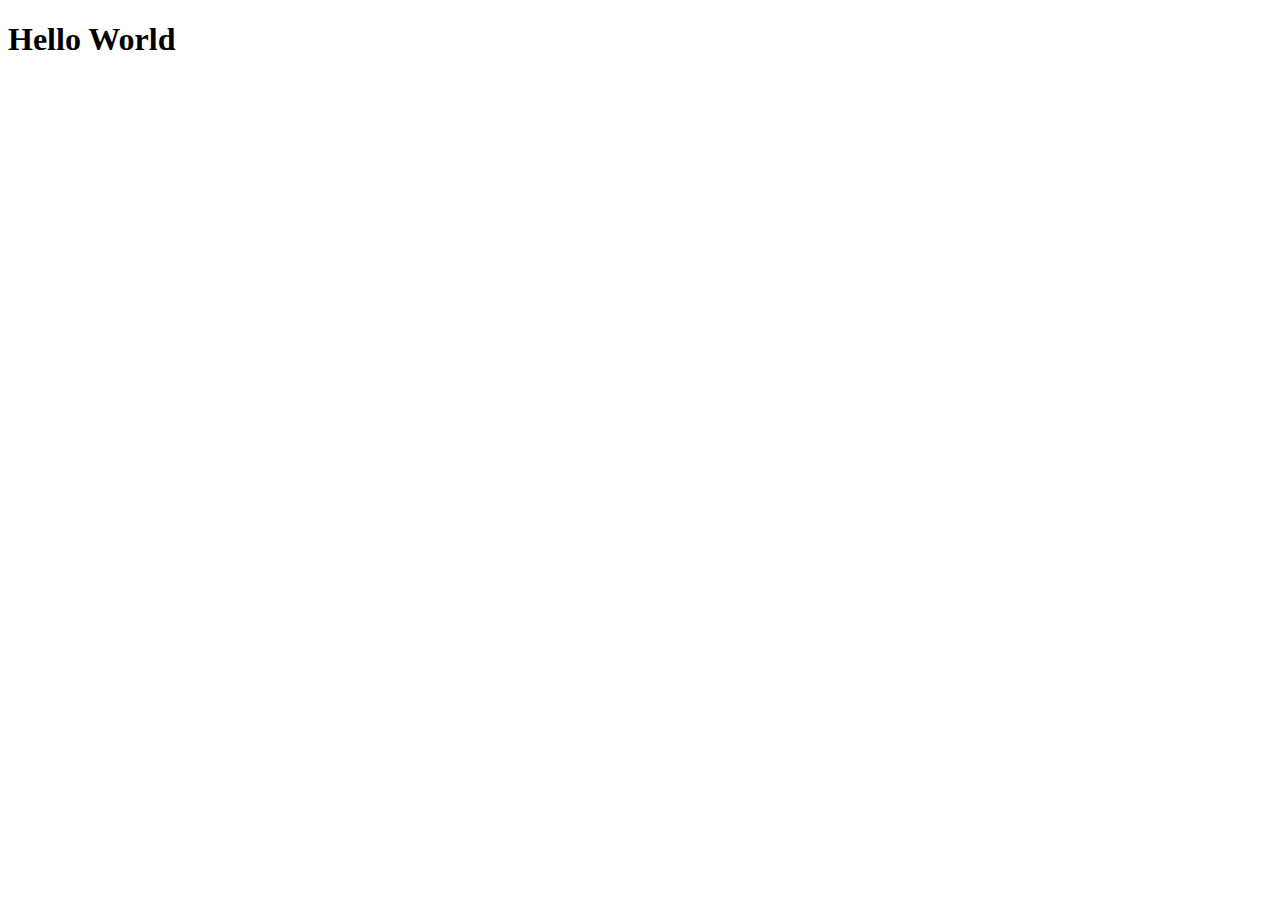
==== index.html @ 298a6645 "inital" ====
<!DOCTYPE html>
<html lang="en">
<head>
    <meta charset="UTF-8">
    <meta name="viewport" content="width=device-width, initial-scale=1.0">
    <meta http-equiv="X-UA-Compatible" content="ie=edge">
    <title>Document</title>
</head>
<body>
    <h1>Hello World</h1>
</body>
</html>
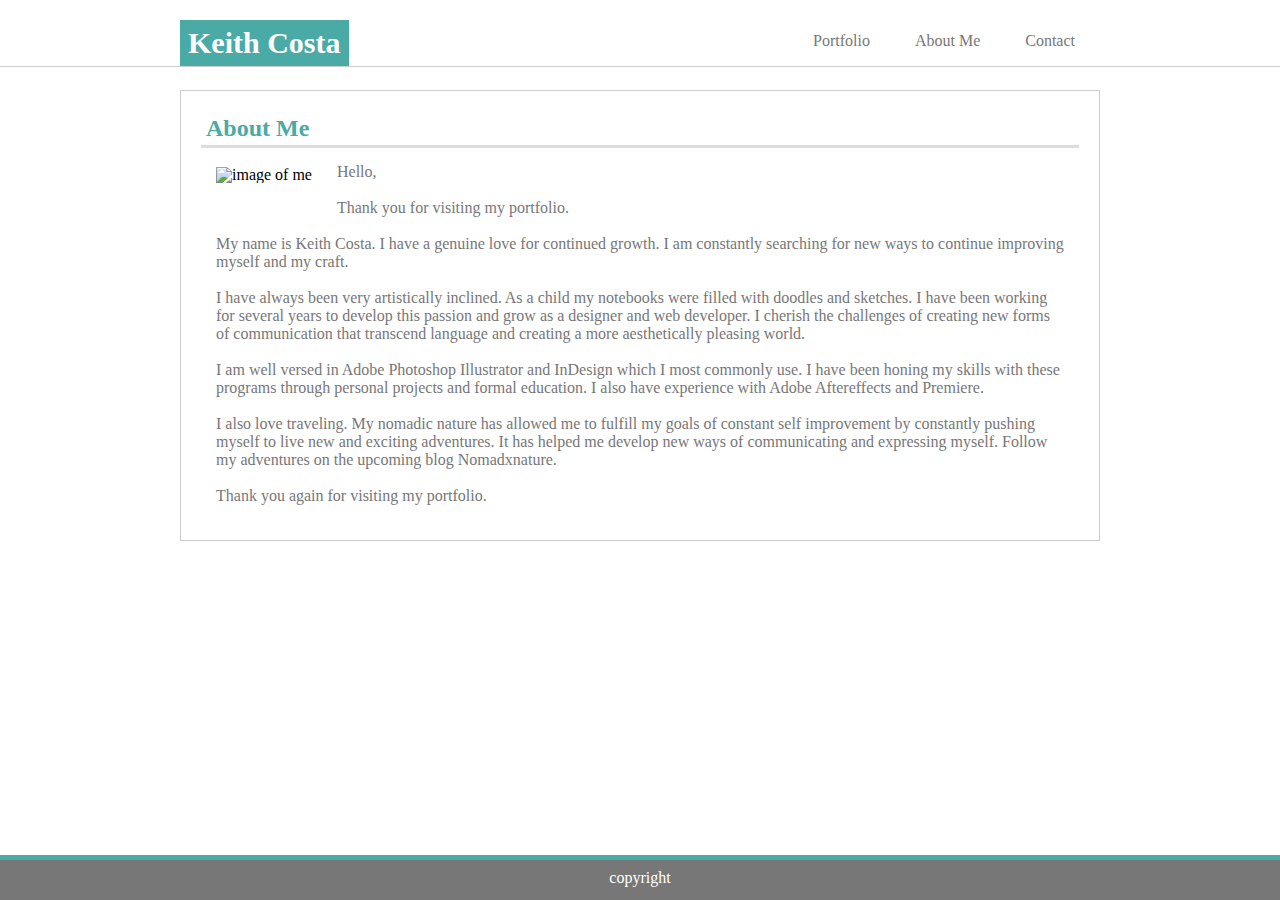
==== commit 41f9221d: "initial checkin" ====
--- a/index.html
+++ b/index.html
@@ -1,12 +1,61 @@
 <!DOCTYPE html>
-<html lang="en">
+<html lang="en=us">
 <head>
-    <meta charset="UTF-8">
-    <meta name="viewport" content="width=device-width, initial-scale=1.0">
-    <meta http-equiv="X-UA-Compatible" content="ie=edge">
-    <title>Document</title>
+    <meta charaset="UTF-8"/>
+    <title>Keith Costa - Design and Web Developement</title> 
+    <link rel="stylesheet" type="text/css" href="assets/reset.css">   
+    <link rel="stylesheet" type="text/css" href="assets/style.css">  
+    <link rel="stylesheet" type="text/css" href="assets/styleindex.css">    
 </head>
 <body>
-    <h1>Hello World</h1>
-</body>
+    <div class="header">
+        <div class="headerv2">
+            <div class="headerlogo"> 
+                <h1>Keith Costa</h1>
+            </div>
+
+            <div class="headernav">
+                <ul>
+                    <li>
+                        <a href="portfolio.html"><p>Portfolio</p></a>
+                    </li>                
+                    <li class="lines"> 
+                        <a href=index.html> <p>About Me</p> </a>
+                    </li>
+                    <li>
+                        <a href=contact.html> <p>Contact</p> </a>
+                    </li>    
+                </ul>
+            </div>
+        </div>    
+    </div>
+    <div class="bodycopyport" id="bodycopy">
+        <h2>About Me</h2>
+        <img class="image1" src=/Users/keith/upenn/homework/Basic-Portfolio/assets/images/IMG_7822-1024x768.jpg alt="image of me"/>
+        <p>
+            Hello,
+            <br><br>
+            Thank you for visiting my portfolio.
+            <br><br>
+            My name is Keith Costa. I have a genuine love for continued growth. 
+            I am constantly searching for new ways to continue improving myself and my craft.
+            <br><br>
+            I have always been very artistically inclined. 
+            As a child my notebooks were filled with doodles and sketches. 
+            I have been working for several years to develop this passion and grow as a designer and web developer.
+            I cherish the challenges of creating new forms of communication that transcend language and creating a more aesthetically pleasing world.
+            <br><br>
+            I am well versed in Adobe Photoshop Illustrator and InDesign which I most commonly use.
+            I have been honing my skills with these programs through personal projects and formal education. 
+            I also have experience with Adobe Aftereffects and Premiere.
+            <br><br>
+            I also love traveling. My nomadic nature has allowed me to fulfill my goals of constant self improvement by constantly pushing myself to live new and exciting adventures. 
+            It has helped me develop new ways of communicating and expressing myself. 
+            Follow my adventures on the upcoming blog Nomadxnature.
+            <br><br>
+            Thank you again for visiting my portfolio.
+        </p>
+    </div>   
+    <div class="footer2">copyright</div>
+</body>     
 </html>--- a/assets/style.css
+++ b/assets/style.css
@@ -0,0 +1,115 @@
+* {
+  margin: 0;
+  padding: 0;
+  box-sizing: border-box;
+}
+.header {
+    width: 100%;
+    background: #ffffff;
+    border-color: #cccccc;
+    border-bottom-style: solid;
+    border-bottom-width: 1.5px;
+    top: 0;
+    position: fixed;
+}
+
+.headerv2 {
+    width: 920px;
+    background: #ffffff;
+    margin: auto;
+}
+
+.headerlogo {
+    font-family: 'Georgia', Times, Times New Roman, serif;
+    font-size: 30px;
+    font-weight: bold;
+    float: left;
+    background-color: #4aaaa5;
+    color: #ffffff;
+    padding: 8px;
+    margin-top: 20px;
+}
+
+.headernav {
+    float: right;
+    margin-right: 10px;
+    padding-top: 5px;
+}
+
+p {
+    font-family: 'Helvetica Neue';
+    color: #777777;
+    padding: 15px;
+    line-height: 18px;
+ }
+
+.logo {
+    margin-right: 10px;
+    margin-bottom: 10px;
+    float: left;
+}
+.bodycopyport {
+    width: 920px;
+    padding: 20px;
+    background: #ffffff;
+    border-color: #cccccc;
+    border-style: solid;
+    border-width: 1.5px;
+    margin: auto;
+    margin-top: 90px;
+    margin-bottom:30px;
+}
+
+body {
+    background-image: url(/Users/keith/upenn/homework/Basic-Portfolio/assets/images/crossline-lines.png);
+}
+
+h2 {
+    font-family: 'Georgia', 'Times New Roman', Times, serif;
+    color: #4aaaa5;
+    padding:5px;
+    font-size: 24px;
+    font-weight: bold;
+    border-bottom-width: 3px;
+    border-bottom-style: solid; 
+    border-color: #dddddd
+ }
+
+a {
+    text-decoration: none; 
+}
+
+li{ 
+    list-style: none;
+    float: left;
+    margin-left: 15px;
+    padding-top: 12px;
+}
+
+.footer{
+    background-color:#777777;
+    width: 100%;
+    height: 45px;
+    font-family: 'Helvetica Neue';
+    color: white;
+    padding: 10px;
+    text-align: center;
+    border-top-color: #4aaaa5;
+    border-top-width: 5px;
+    border-top-style: solid;
+}
+
+.footer2{
+    position:absolute;
+    bottom: 0;
+    background-color:#777777;
+    width: 100%;
+    height: 45px;
+    font-family: 'Helvetica Neue';
+    color: white;
+    padding: 10px;
+    text-align: center;
+    border-top-color: #4aaaa5;
+    border-top-width: 5px;
+    border-top-style: solid;
+}--- a/assets/styleindex.css
+++ b/assets/styleindex.css
@@ -0,0 +1,7 @@
+.image1 {
+    margin-right: 10px;
+    margin-bottom: 10px;
+    margin-top: 4px;
+    padding: 15px;
+    float: left;
+}
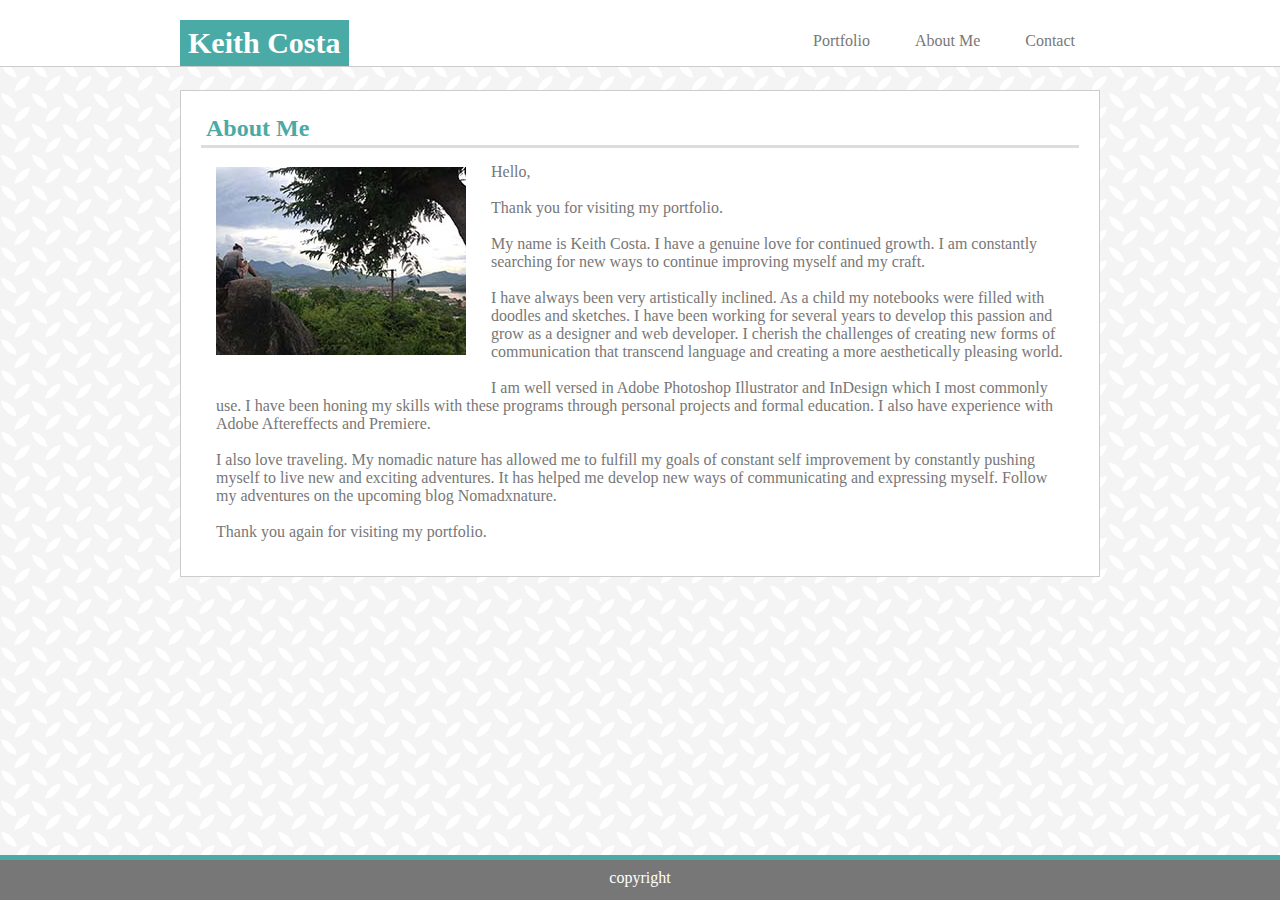
==== commit 27c73513: "checkit" ====
--- a/index.html
+++ b/index.html
@@ -7,7 +7,7 @@
     <link rel="stylesheet" type="text/css" href="assets/style.css">  
     <link rel="stylesheet" type="text/css" href="assets/styleindex.css">    
 </head>
-<body>
+<body style="background-image: url(assets/images/organic-tiles.png)">
     <div class="header">
         <div class="headerv2">
             <div class="headerlogo"> 
@@ -31,7 +31,7 @@
     </div>
     <div class="bodycopyport" id="bodycopy">
         <h2>About Me</h2>
-        <img class="image1" src=/Users/keith/upenn/homework/Basic-Portfolio/assets/images/IMG_7822-1024x768.jpg alt="image of me"/>
+        <img class="image1" src=assets/images/IMG_7822-1024x768.jpg alt="image of me"/>
         <p>
             Hello,
             <br><br>
--- a/assets/style.css
+++ b/assets/style.css
@@ -61,7 +61,8 @@
 }
 
 body {
-    background-image: url(/Users/keith/upenn/homework/Basic-Portfolio/assets/images/crossline-lines.png);
+    background-image: url(assets/images/organic-titles.png);
+    background-color: #e6e6e6;
 }
 
 h2 {
